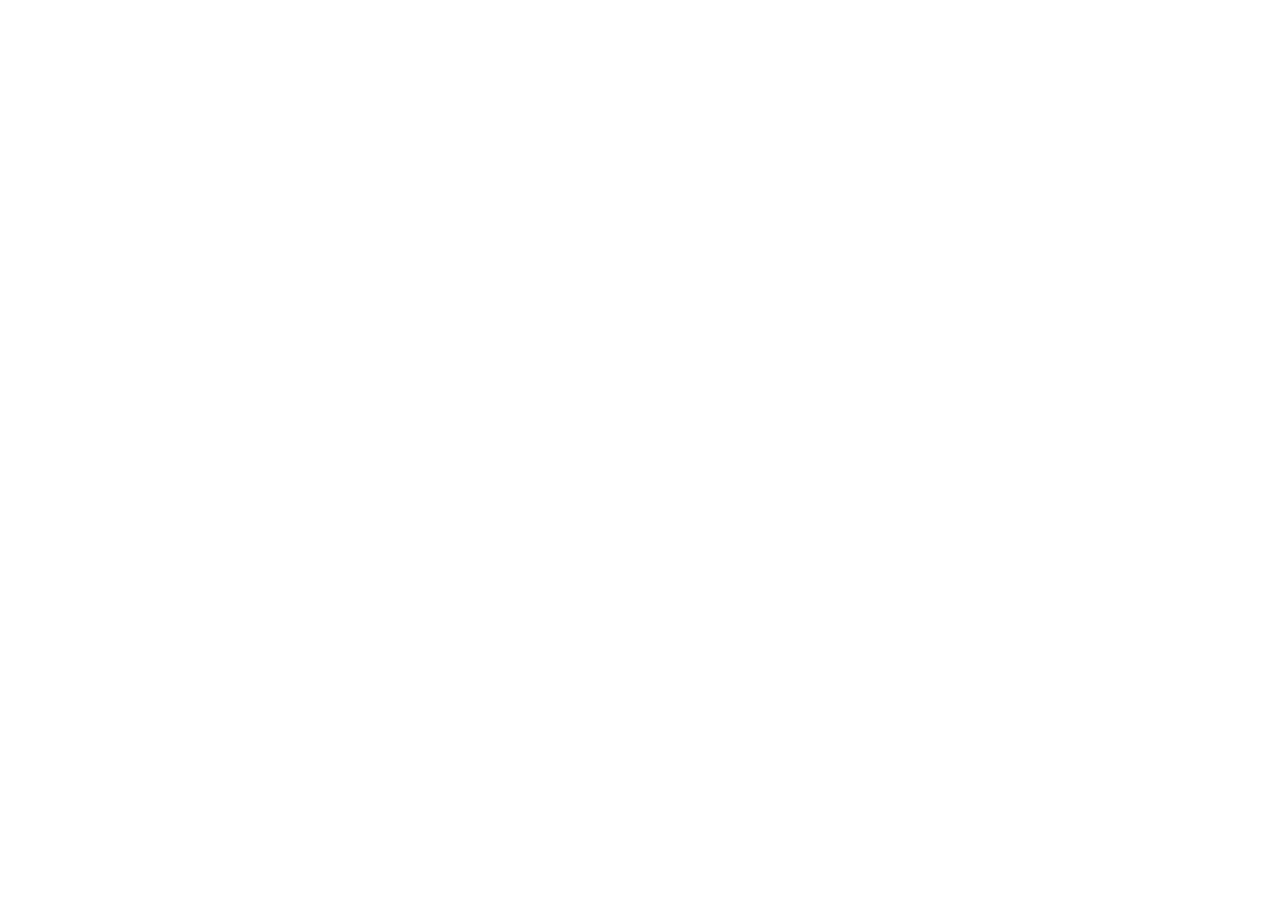
==== week5/index.html @ 740f6196 "first commit" ====
<!DOCTYPE html>
<html lang="en">
<head>
    <meta charset="UTF-8">
    <meta name="viewport" content="width=device-width, initial-scale=1.0">
    <title>Document</title>
</head>
<body>
    
</body>
</html>
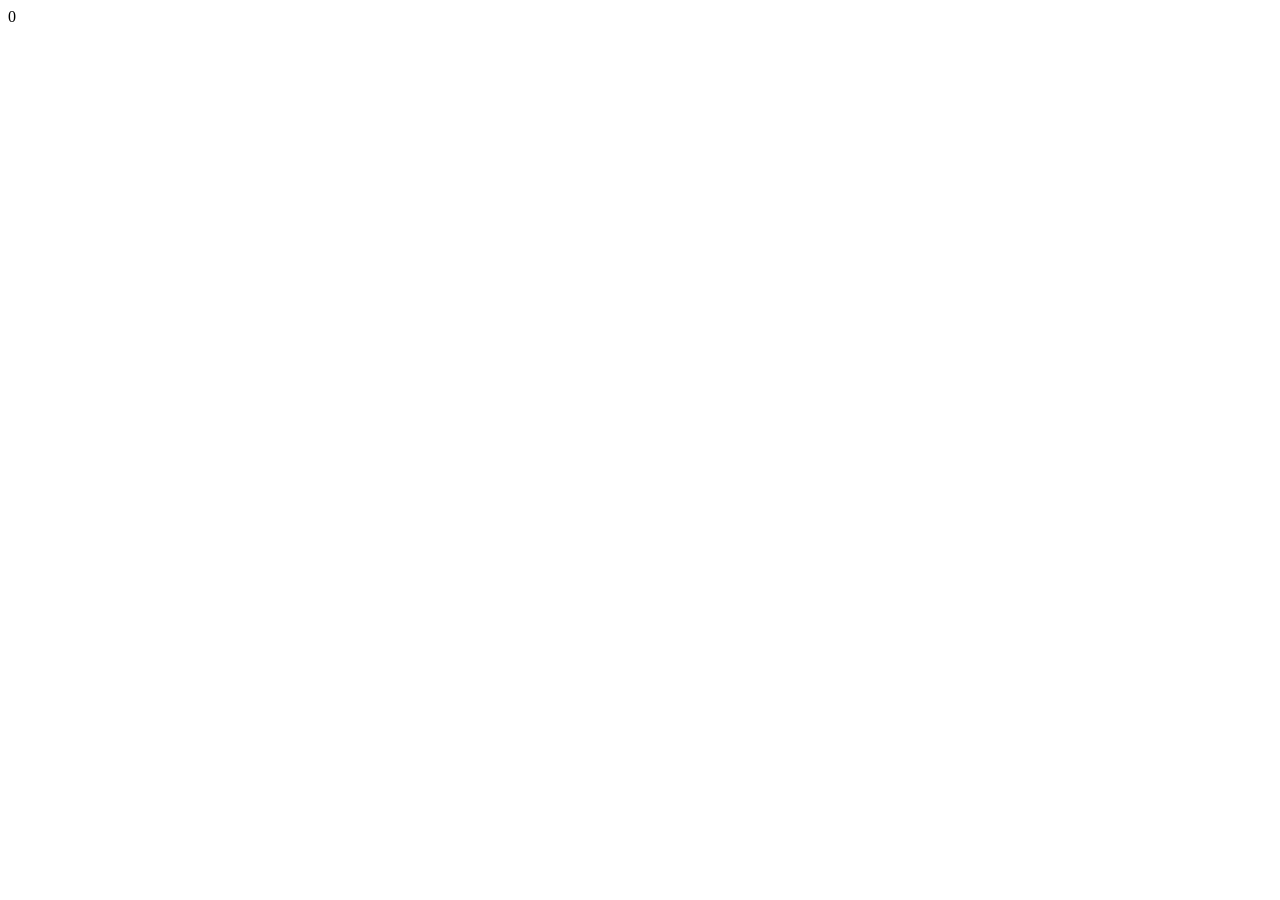
==== commit 08f25705: "week 7 commit" ====
--- a/week5/index.html
+++ b/week5/index.html
@@ -6,6 +6,6 @@
     <title>Document</title>
 </head>
 <body>
-    
+   0
 </body>
 </html>
